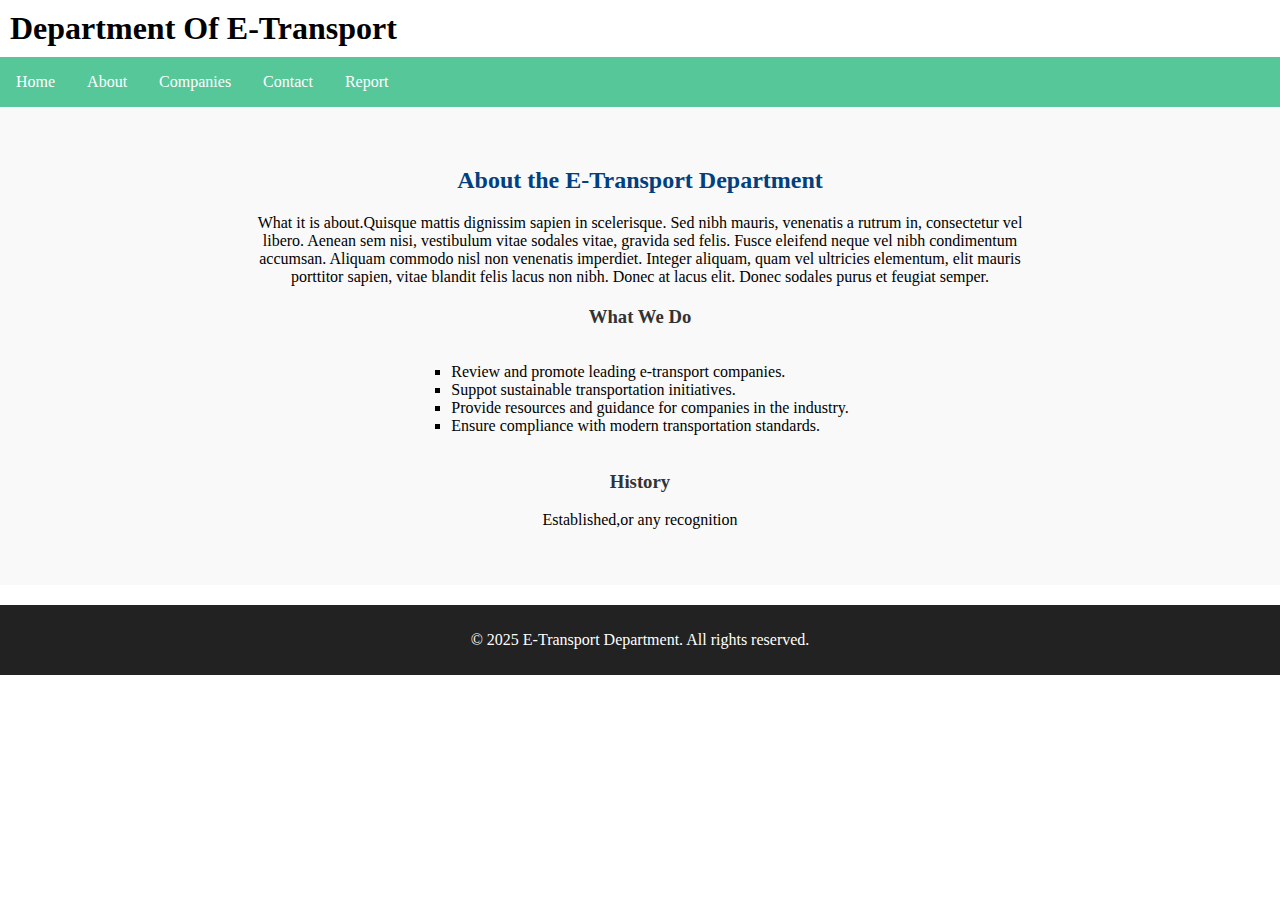
==== about.html @ d58c551a "Add files via upload" ====
<!DOCTYPE html>
<html lang="en">
    <head>
        <meta charset="UTF-8">
        <meta name="viewport" content="width=device-width, initial-scale=1.0">
        <title>Department Of E-Transport</title>
        <link rel="stylesheet" href="assets/css/style.css">
    </head>
    <body>
        <header>
            <nav>
                <h1>Department  Of E-Transport</h1>
                <ul>
                    <li><a href="index.html">Home</a></li>
                    <li><a href="about.html">About</a></li>
                    <li><a href="companies.html">Companies</a></li>
                    <li><a href="contact.html">Contact</a></li>
                    <li><a href="report.html">Report</a></li>
                </ul>
            </nav>
        </header>
        <section class="about">
            <div class="container">
                <h2>About the E-Transport Department</h2>
                <p>What it is about.Quisque mattis dignissim sapien in scelerisque. Sed nibh mauris, venenatis a rutrum in, consectetur vel libero. Aenean sem nisi, vestibulum vitae sodales vitae, gravida sed felis. Fusce eleifend neque vel nibh condimentum accumsan. Aliquam commodo nisl non venenatis imperdiet. Integer aliquam, quam vel ultricies elementum, elit mauris porttitor sapien, vitae blandit felis lacus non nibh. Donec at lacus elit. Donec sodales purus et feugiat semper.</p>
                <h3>What We Do</h3>
                <ul>
                    <li>Review and promote leading e-transport companies.</li>
                    <li>Suppot sustainable transportation initiatives.</li>
                    <li>Provide resources and guidance for companies in the industry.</li>
                    <li>Ensure compliance with modern transportation standards.</li>
                </ul>
                <h3>History</h3>
                <p>Established,or any recognition</p>
            </div>

        </section>
        <footer>
            <p>&copy; 2025 E-Transport Department. All rights reserved.</p>
        </footer>
    </body>
</html>
---- assets/css/style.css ----
body{
    margin: 0;
}
nav ul{
    list-style-type: none;
    margin: 0;
    padding: 0;
    overflow: hidden;
    background-color: #55c799;
}

h1{
    margin: 10px;

}
nav ul li{
    float: left;

}
nav ul li a{
    display: block;
    color: white;
    text-align: center;
    padding: 16px;
    text-decoration: none;
}

nav ul li a:hover{
    color: rgb(153, 226, 216);
}

/* About */
.about {
    padding: 40px;
    background: #f9f9f9;
    text-align: center;
}

.container {
    max-width: 800px;
    margin: 0 auto;
}

.about h2 {
    color: #004080;
    margin-bottom: 20px;
}

.about h3 {
    color: #333;
    margin-top: 20px;
}

.about ul {
    text-align: left;
    display: inline-block;
    list-style-type: square;
    padding-left: 20px;
}

/* Contact */
.contact {
    padding: 40px;
    text-align: center;
    background: #f9f9f9;
}

.contact .container {
    max-width: 600px;
    margin: 0 auto;
}

.contact h2, .author h2 {
    color: #004080;
    margin-bottom: 15px;
}

.contact-details p {
    margin: 5px 0;
    font-size: 16px;
}
.author {
    padding: 40px;
    text-align: center;
    background: #fff;
}

.author-img {
    width: 120px;
    height: 120px;
    border-radius: 50%;
    margin-bottom: 15px;
}

table {
    width: 100%;
    border-collapse: collapse;
    margin-top: 20px;
}

th, td {
    border: 1px solid #ccc;
    padding: 10px;
    text-align: center;
}

th {
    background: #004080;
    color: white;
}

/* Footer */
footer {
    text-align: center;
    background: #222;
    color: white;
    padding: 10px 0;
    margin-top: 20px;
}
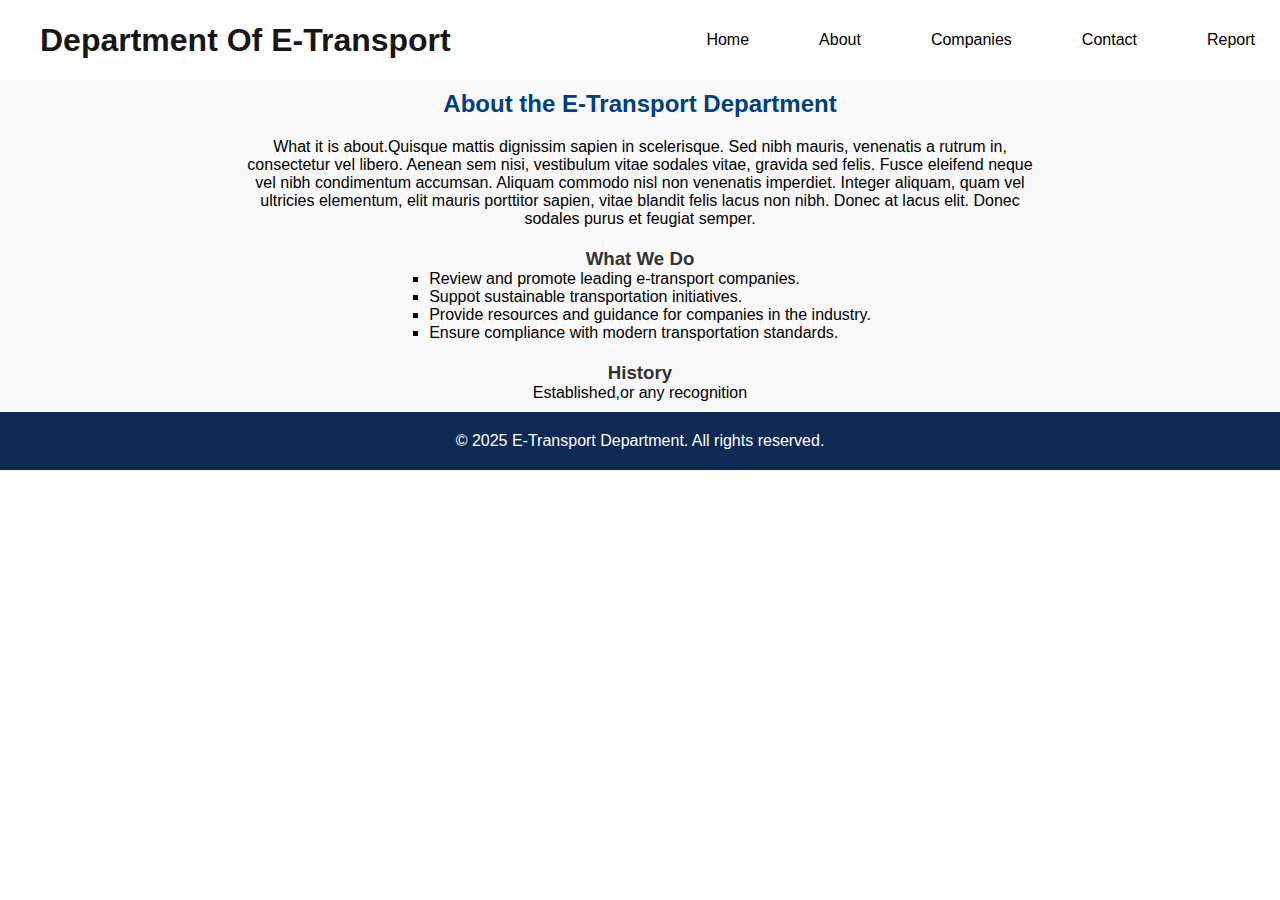
==== commit 710e7491: "Some Changes" ====
--- a/about.html
+++ b/about.html
@@ -8,7 +8,7 @@
     </head>
     <body>
         <header>
-            <nav>
+            <nav class="navbar">
                 <h1>Department  Of E-Transport</h1>
                 <ul>
                     <li><a href="index.html">Home</a></li>
--- a/assets/css/style.css
+++ b/assets/css/style.css
@@ -1,27 +1,50 @@
-body{
+*{
     margin: 0;
-}
+    padding: 0;
+    font-family: Arial, Helvetica, sans-serif;
+}
+
+.navbar{
+    display: flex;
+    flex-direction: row;
+    justify-content: space-between;
+    align-items: center;
+    /* background-color: #55c799; */
+    background-color: white;
+    height:80px ;
+    width: 100%;
+    max-width: 1400px; 
+    padding: 0 20px;
+    flex-wrap: wrap;
+    box-shadow: 0 1px 3px -2px black;
+
+}
+
 nav ul{
     list-style-type: none;
     margin: 0;
     padding: 0;
     overflow: hidden;
-    background-color: #55c799;
-}
-
-h1{
+    
+}
+
+
+ nav h1{
+    color: #171717;
     margin: 10px;
-
-}
+    margin-left: 20px;
+}
+
 nav ul li{
     float: left;
+    margin-right: 20px;
 
 }
 nav ul li a{
     display: block;
-    color: white;
-    text-align: center;
-    padding: 16px;
+    color: black;
+    text-align: center;
+    padding: 25px;
     text-decoration: none;
 }
 
@@ -29,9 +52,218 @@
     color: rgb(153, 226, 216);
 }
 
+.content{
+    display: flex;
+    flex-direction: column;
+     align-items: flex-start; 
+    text-align: center;
+    position: relative;
+    margin-bottom: 50px;
+  
+     /* padding: 20px 35px; */
+}
+
+.depcontent{
+    max-width: 550px;
+    padding: 20px;
+    display: flex;
+    flex-direction: column;
+    justify-content: center;
+    gap:20px;
+    line-height: 1.1;
+    position: absolute;
+    right: 2%;
+    top:38%
+    
+
+}
+
+.depcontent h2{
+    /* color:#FF9494; */
+    color: #171717;
+    font-size: 28px;
+    font-weight: 600;
+}
+
+.depcontent p{
+    color: #8c8c8c;
+    font-size: 10px;
+    font-weight: 700;
+}
+
+.depcontent a {
+    display: block;
+    width: 150px;
+    text-align: center;
+    background: #f58888;
+    color: white;
+    height: 16px;
+    padding: 10px;
+    border-radius: 15px;
+    text-decoration: none;
+    font-size: 14px;
+    font-weight: bold;
+    margin: 0 auto; 
+    align-self: center; 
+}
+.depcontent a:hover {
+    background-color: #FF9494;
+}
+
+.homepage {
+    width: 100%;
+    max-width: 100%;
+    height: auto;
+    display: block; 
+    margin: 0 auto; 
+}
+
+
+/* what-we-are*/
+.who-we-are-wrapper {
+    padding: 0 20px;
+    margin-bottom: 40px;
+}
+
+.who-we-are {
+    display: flex;
+    justify-content: space-between;
+    align-items: center;
+    gap: 30px;
+    max-width: 1200px; 
+    margin: 0 auto; 
+    border-radius: 8px; 
+    background-color: #D1F8EF; 
+
+}
+
+.who-we-text {
+    flex: 1;
+    padding: 50px;
+    max-width: 50%;
+}
+
+
+.who-we-text h2 {
+    font-size: 28px;
+    font-weight: bold;
+    color: #333;
+    margin-bottom: 40px;
+
+}
+
+.who-we-text p {
+    font-size: 1rem;
+    color: #666;
+    margin-bottom: 15px;
+}
+
+.who-we-text .btn {
+    padding: 10px 20px;
+    background-color: #f58888;
+    color: white;
+    text-decoration: none;
+    border-radius: 15px;
+    font-weight: bold;
+}
+
+.who-we-text .btn:hover {
+    background-color: #FF9494;
+}
+
+
+.who-we-graphic {
+    flex: 1;
+    max-width: 40%;
+    display: flex;
+    justify-content: center;
+}
+
+
+.who-we-graphic img.whatarewe {
+    width: 100%;
+    height: 100%;
+    border-radius: 8px;
+}
+
+.what-we-offer {
+    display: flex;
+    flex-direction: column;
+    align-items: center;
+    padding: 50px 20px;
+    background-color: #f9f9f9;
+}
+
+.offer-container {
+    display: flex;
+    flex-direction: column;
+    max-width: 1200px;
+    width: 100%;
+    text-align: center;
+}
+
+.what-we-offer h3 {
+    font-size: 26px;
+    font-weight: bold;
+    margin-bottom: 20px;
+    text-transform: uppercase;
+    color: #333;
+}
+
+.offer-box {
+    display: flex;
+    align-items: center;
+    gap: 20px;
+    width: 100%;
+}
+
+.offer-box img.small-image {
+    width: 30%;
+    height: auto;
+    border-radius: 10px;
+    object-fit: cover;
+}
+
+.offer-text {
+    flex: 1;
+    text-align: center;
+    padding: 0 20px;
+}
+
+.offer-text p {
+    font-size: 16px;
+    color: #555;
+    line-height: 1.5;
+}
+
+.offer-text .btn {
+    padding: 10px 20px;
+    background-color: white;
+    color: black;
+    text-decoration: none;
+    border-radius: 15px;
+    border: 2px solid rgb(96, 92, 92); 
+    font-weight: bold;
+    display: inline-block;
+    transition: 0.3s;
+    margin-top: 15px;
+}
+
+.offer-text .btn:hover {
+    background-color: rgb(229, 225, 225);
+}
+
+.offer-box img.full-image {
+    width: 40%;
+    height: auto;
+    border-radius: 10px;
+    object-fit: cover;
+}
+
+
 /* About */
 .about {
-    padding: 40px;
+    padding: 10px;
     background: #f9f9f9;
     text-align: center;
 }
@@ -60,7 +292,7 @@
 
 /* Contact */
 .contact {
-    padding: 40px;
+    padding: 5px;
     text-align: center;
     background: #f9f9f9;
 }
@@ -80,7 +312,7 @@
     font-size: 16px;
 }
 .author {
-    padding: 40px;
+    padding: 10px;
     text-align: center;
     background: #fff;
 }
@@ -108,12 +340,215 @@
     background: #004080;
     color: white;
 }
-
+/* Companies */
+.companies {
+    padding: 10px;
+    text-align: center;
+    background: #f9f9f9;
+}
+.company-list {
+    display: grid;
+    grid-template-columns: repeat(auto-fit);
+    gap: 20px;
+    margin-top: 20px;
+}
+
+.company-card {
+    background: white;
+    padding: 15px;
+    border-radius: 10px;
+    box-shadow: 0 4px 8px rgba(0, 0, 0, 0.1);
+    text-align: center;
+}
+
+.company-card img {
+    width: 100px;
+    height: auto;
+    margin-bottom: 10px;
+}
+
+.company-card h3 {
+    color: #333;
+    margin-bottom: 10px;
+}
+
+.company-card p {
+    font-size: 14px;
+    color: #666;
+    margin-bottom: 15px;
+}
+/* companiees1-5 */
+.company-details {
+    padding: 10px;
+    text-align: center;
+    background: #f9f9f9;
+}
+
+.company-logo {
+    width: 150px;
+    margin: 20px 0;
+}
+
+.company-details h2 {
+    color: #004080;
+}
+
+.company-details p, .company-detailsul {
+    color: #555;
+    font-size: 16px;
+    line-height: 1.6;
+}
+
+.company-detailsul {
+    list-style-type: none;
+    padding: 0;
+}
+
+.company-detailsul li {
+    background: #004080;
+    color: white;
+    display: inline-block;
+    padding: 8px 15px;
+    border-radius: 5px;
+    margin: 5px;
+}
+
+.company-details .btn {
+    display: inline-block;
+    margin-top: 20px;
+    background: #004080;
+    color: white;
+    padding: 10px 15px;
+    border-radius: 5px;
+    text-decoration: none;
+}
+
+.company-details .btn:hover {
+    background: #002f5e;
+}
+.parent-container {
+    display: flex;
+    justify-content: center; 
+    align-items: center; 
+}
+
+.featured-products {
+    list-style: none;
+    padding: 0;
+    display: flex;
+    gap: 20px;
+    flex-wrap: wrap;
+    justify-content: center;
+}
+
+
+.featured-products li {
+    background: #b89999;
+    border: 1px solid #ddd;
+    border-radius: 8px;
+    padding: 15px;
+    text-align: center;
+    width: 250px;
+    box-shadow: 2px 2px 10px rgba(0, 0, 0, 0.1);
+    transition: transform 0.3s ease-in-out;
+}
+
+.featured-products li:hover {
+    transform: scale(1.05);
+}
+
+.product-image {
+    width: 100%;
+    height: auto;
+    border-radius: 5px;
+    margin-bottom: 10px;
+}
+
+.featured-products strong {
+    display: block;
+    font-size: 1.1em;
+    margin-top: 8px;
+    color: #333;
+}
+
+
+
+.btn {
+    display: inline-block;
+    background: #004080;
+    color: white;
+    padding: 8px 12px;
+    border-radius: 5px;
+    text-decoration: none;
+}
+
+.btn:hover {
+    background: #002f5e;
+}
 /* Footer */
 footer {
-    text-align: center;
-    background: #222;
-    color: white;
-    padding: 10px 0;
-    margin-top: 20px;
+    background-color: #0E2954;
+    color: white;
+    text-align: center;
+    padding: 20px 0;
+}
+
+.footer-content h3 {
+    font-size: 18px;
+    margin-bottom: 10px;
+}
+
+.footer-content p {
+    font-size: 14px;
+    color: #d3d3d3;
+}
+
+.footer-bottom {
+    margin-top: 10px;
+    font-size: 12px;
+    color: #d3d3d3;
+}
+
+
+/* table */
+table {
+    width: 100%;
+    border-collapse: collapse;
+}
+
+th, td {
+    padding: 8px;
+    text-align: left;
+    border: 1px solid #ddd;
+}
+
+@media (max-width: 300px) {
+    table {
+        font-size: 10px;
+    }
+
+    th, td {
+        padding: 5px;
+    }
+    th:nth-child(3), td:nth-child(3) { 
+        display: none;
+    }
+    tr {
+        display: block;
+        margin-bottom: 10px;
+    }
+
+    td {
+        display: block;
+        text-align: right;
+        padding-left: 50%;
+        position: relative;
+    }
+
+    td::before {
+        content: attr(data-label);
+        position: absolute;
+        left: 5px;
+        font-weight: bold;
+    }
 }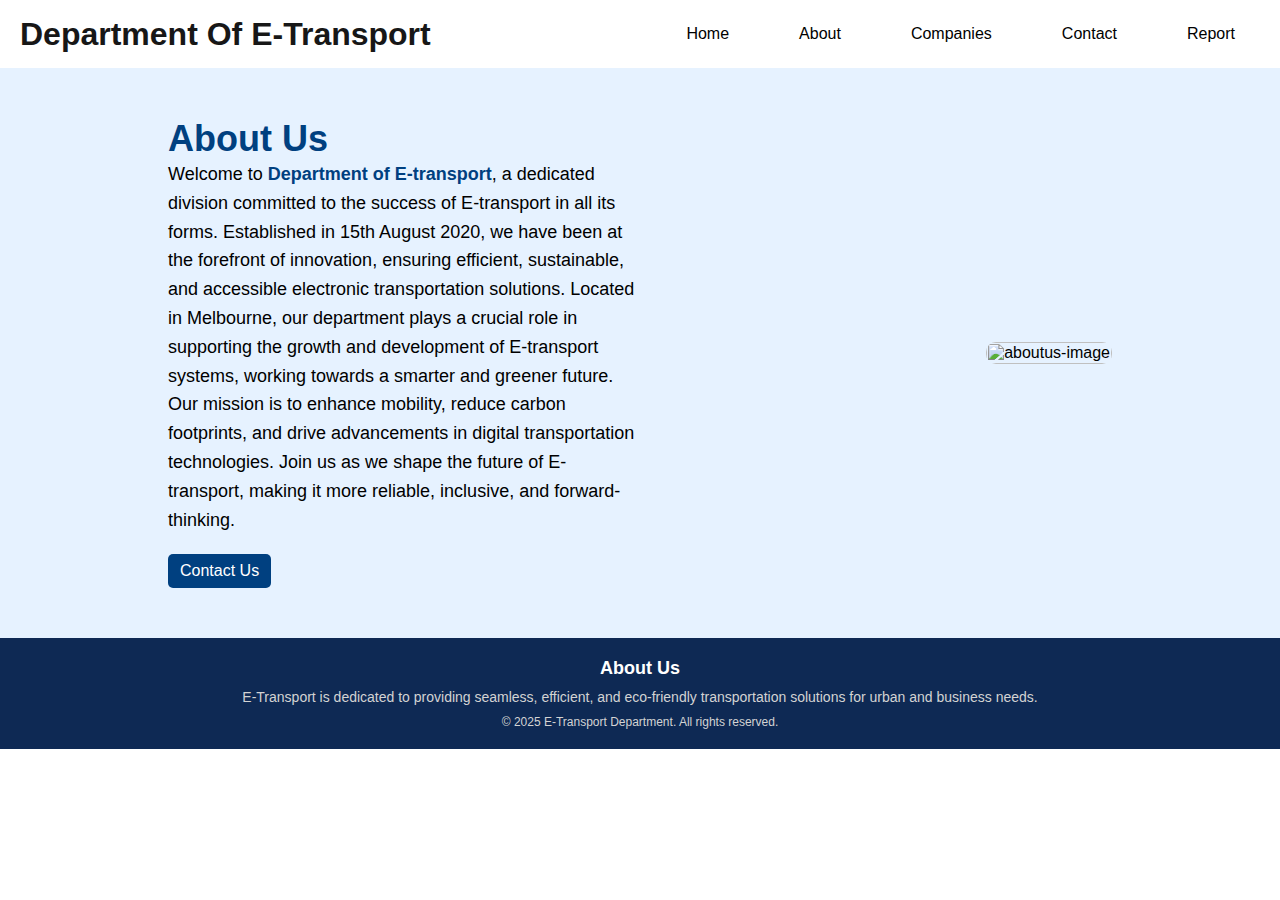
==== commit ec63ddb3: "homepage responsive" ====
--- a/about.html
+++ b/about.html
@@ -1,42 +1,49 @@
-<!DOCTYPE html>
 <html lang="en">
-    <head>
-        <meta charset="UTF-8">
-        <meta name="viewport" content="width=device-width, initial-scale=1.0">
-        <title>Department Of E-Transport</title>
-        <link rel="stylesheet" href="assets/css/style.css">
-    </head>
-    <body>
-        <header>
-            <nav class="navbar">
-                <h1>Department  Of E-Transport</h1>
-                <ul>
-                    <li><a href="index.html">Home</a></li>
-                    <li><a href="about.html">About</a></li>
-                    <li><a href="companies.html">Companies</a></li>
-                    <li><a href="contact.html">Contact</a></li>
-                    <li><a href="report.html">Report</a></li>
-                </ul>
-            </nav>
-        </header>
-        <section class="about">
-            <div class="container">
-                <h2>About the E-Transport Department</h2>
-                <p>What it is about.Quisque mattis dignissim sapien in scelerisque. Sed nibh mauris, venenatis a rutrum in, consectetur vel libero. Aenean sem nisi, vestibulum vitae sodales vitae, gravida sed felis. Fusce eleifend neque vel nibh condimentum accumsan. Aliquam commodo nisl non venenatis imperdiet. Integer aliquam, quam vel ultricies elementum, elit mauris porttitor sapien, vitae blandit felis lacus non nibh. Donec at lacus elit. Donec sodales purus et feugiat semper.</p>
-                <h3>What We Do</h3>
-                <ul>
-                    <li>Review and promote leading e-transport companies.</li>
-                    <li>Suppot sustainable transportation initiatives.</li>
-                    <li>Provide resources and guidance for companies in the industry.</li>
-                    <li>Ensure compliance with modern transportation standards.</li>
-                </ul>
-                <h3>History</h3>
-                <p>Established,or any recognition</p>
+<head>
+    <meta charset="UTF-8">
+    <meta name="viewport" content="width=device-width, initial-scale=1.0">
+    <title>About Us - E-Transport</title>
+    <link rel="stylesheet" href="assets/css/style.css">
+</head>
+<body>
+    <header>
+        <nav class="navbar">
+            <h1>Department Of E-Transport</h1>
+            <ul>
+                <li><a href="index.html">Home</a></li>
+                <li><a href="about.html" class="active">About</a></li>
+                <li><a href="companies.html">Companies</a></li>
+                <li><a href="contact.html">Contact</a></li>
+                <li><a href="report.html">Report</a></li>
+            </ul>
+        </nav>
+    </header>
+
+  <section class="aboutus-section">
+    <div class="aboutus-container">
+        <div class="aboutus">
+            <h1 class="title">About Us</h1>
+          <p class="description">  Welcome to <span>Department of E-transport</span>, a dedicated division committed to the success of E-transport in all its forms. Established in 15th August 2020, we have been at the forefront of innovation, ensuring efficient, sustainable, and accessible electronic transportation solutions.
+             Located in Melbourne, our department plays a crucial role in supporting the growth and development of E-transport systems, working towards a smarter and greener future. Our mission is to enhance mobility, reduce carbon footprints, and drive advancements in digital transportation technologies.
+             Join us as we shape the future of E-transport, making it more reliable, inclusive, and forward-thinking.
+                </p>
+           <div class="about-btn">
+           <a href="contact.html" class="btn">Contact Us </a>
+             </div>
             </div>
+            <div class="about-image">
+                <img src="assets/images/aboutus.jpg" alt="aboutus-image">
+            </div>
+             </div>
+             </section>
 
-        </section>
-        <footer>
-            <p>&copy; 2025 E-Transport Department. All rights reserved.</p>
-        </footer>
-    </body>
+    <footer>
+        <div class="footer-content">
+            <h3>About Us</h3>
+            <p>E-Transport is dedicated to providing seamless, efficient, and eco-friendly transportation solutions for urban and business needs.</p>
+        </div>
+        <p class="footer-bottom">&copy; 2025 E-Transport Department. All rights reserved.</p>
+    </footer>
+
+</body>
 </html>--- a/assets/css/style.css
+++ b/assets/css/style.css
@@ -11,13 +11,14 @@
     align-items: center;
     /* background-color: #55c799; */
     background-color: white;
-    height:80px ;
-    width: 100%;
-    max-width: 1400px; 
-    padding: 0 20px;
     flex-wrap: wrap;
     box-shadow: 0 1px 3px -2px black;
 
+}
+@media (max-width:1000px) {
+    .navbar{
+        display: block;
+    }
 }
 
 nav ul{
@@ -27,6 +28,12 @@
     overflow: hidden;
     
 }
+@media (max-width:520px) {
+    nav ul{
+    display: flex;
+    flex-direction: column;;
+    }
+}
 
 
  nav h1{
@@ -38,8 +45,16 @@
 nav ul li{
     float: left;
     margin-right: 20px;
-
-}
+}
+
+@media (max-width: 860px) {
+    nav ul li{
+        margin-right: 0px;
+        height: 30px;
+        margin-bottom: 20px;
+    }
+}
+
 nav ul li a{
     display: block;
     color: black;
@@ -58,7 +73,7 @@
      align-items: flex-start; 
     text-align: center;
     position: relative;
-    margin-bottom: 50px;
+    margin-bottom: 40px;
   
      /* padding: 20px 35px; */
 }
@@ -73,7 +88,7 @@
     line-height: 1.1;
     position: absolute;
     right: 2%;
-    top:38%
+    top:36%
     
 
 }
@@ -139,7 +154,7 @@
 
 .who-we-text {
     flex: 1;
-    padding: 50px;
+    padding: 30px;
     max-width: 50%;
 }
 
@@ -234,6 +249,21 @@
     font-size: 16px;
     color: #555;
     line-height: 1.5;
+}
+@media (max-width:1100px) {
+    .depcontent{
+        top:20%;
+        max-width: 450px;
+    }
+}
+@media (max-width:850px) {
+    .offer-text{
+    padding: 0px;
+    }
+    .offer-text p{
+        font-size: 12px;
+    }
+    
 }
 
 .offer-text .btn {
@@ -259,35 +289,148 @@
     border-radius: 10px;
     object-fit: cover;
 }
-
+@media (max-width:700px){
+    .depcontent{
+        top: 15%;
+        max-width: 300px;
+    }
+    .full-image{
+        display: none;
+    }
+    .offer-box img.small-image{
+        width:50%
+    }
+    .offer-container{
+        margin-bottom: 40px;
+    }
+}
+@media (max-width:400px) {
+    .offer-box{
+        flex-direction: column;
+    }
+    .offer-box img.small-image{
+        width:60%
+    }
+    .offer-box img.full-image{
+        width:60%
+    }
+    .bus-section .offer-container .offer-box .full-image{
+        display: block;
+    }
+    .bus-section .offer-container .offer-box .small-image{
+        display: none;
+    }
+    .scooter-section .offer-container .offer-box .full-image{
+        display: block;
+    }
+    .bus-section .offer-container .offer-box .small-image{
+        display: none;
+    }
+
+
+    
+}
+@media (max-width:600px) {
+    .depcontent a{
+        width: 110px;
+        padding: 10px;
+        font-size: 12px;
+    }
+    .depcontent h2{
+        font-size: 14px;
+    }
+    .depcontent{
+        top: 10%;
+        max-width: 250px;
+    }
+    .who-we-text p{
+        font-size: 0.8rem;
+    }
+    .who-we-text{
+        padding: 20px;
+    }
+}
+@media (max-width:500px) {
+    .who-we-text{
+        max-width: 100%;
+    }
+    .who-we-graphic{
+        display: none;
+    }
+    
+}
+@media (max-width:450px) {
+    .depcontent{
+        top: 1%;
+        max-width: 150px;
+    }
+}
+@media (max-width:350px) {
+    .depcontent{
+        position: relative;
+        max-width: 100%;
+    }
+    
+}
 
 /* About */
-.about {
-    padding: 10px;
-    background: #f9f9f9;
-    text-align: center;
-}
-
-.container {
-    max-width: 800px;
-    margin: 0 auto;
-}
-
-.about h2 {
+.aboutus-section {
+    display: flex;
+    justify-content: center;
+    align-items: center;
+    padding: 50px;
+    background-color: #e6f2ff;
+}
+
+.aboutus-container {
+    display: flex;
+    width: 80%;
+    align-items: center;
+    justify-content: space-between;
+}
+
+.aboutus {
+    width: 50%;
+}
+
+.aboutus .title {
+    font-size: 36px;
     color: #004080;
-    margin-bottom: 20px;
-}
-
-.about h3 {
-    color: #333;
+}
+
+.aboutus .description {
+    font-size: 18px;
+    line-height: 1.6;
+}
+
+.aboutus .description span {
+    font-weight: bold;
+    color: #004080;
+}
+
+.about-btn {
     margin-top: 20px;
 }
 
-.about ul {
-    text-align: left;
-    display: inline-block;
-    list-style-type: square;
-    padding-left: 20px;
+.btn {
+    background-color: #004080;
+    color: white;
+    padding: 10px 20px;
+    text-decoration: none;
+    border-radius: 5px;
+    font-size: 16px;
+}
+
+.btn:hover {
+    background-color: #002a5c;
+}
+
+
+.about-image img {
+    width: 100%;
+    height: auto;
+    max-width: 400px;
+    border-radius: 10px;
 }
 
 /* Contact */
